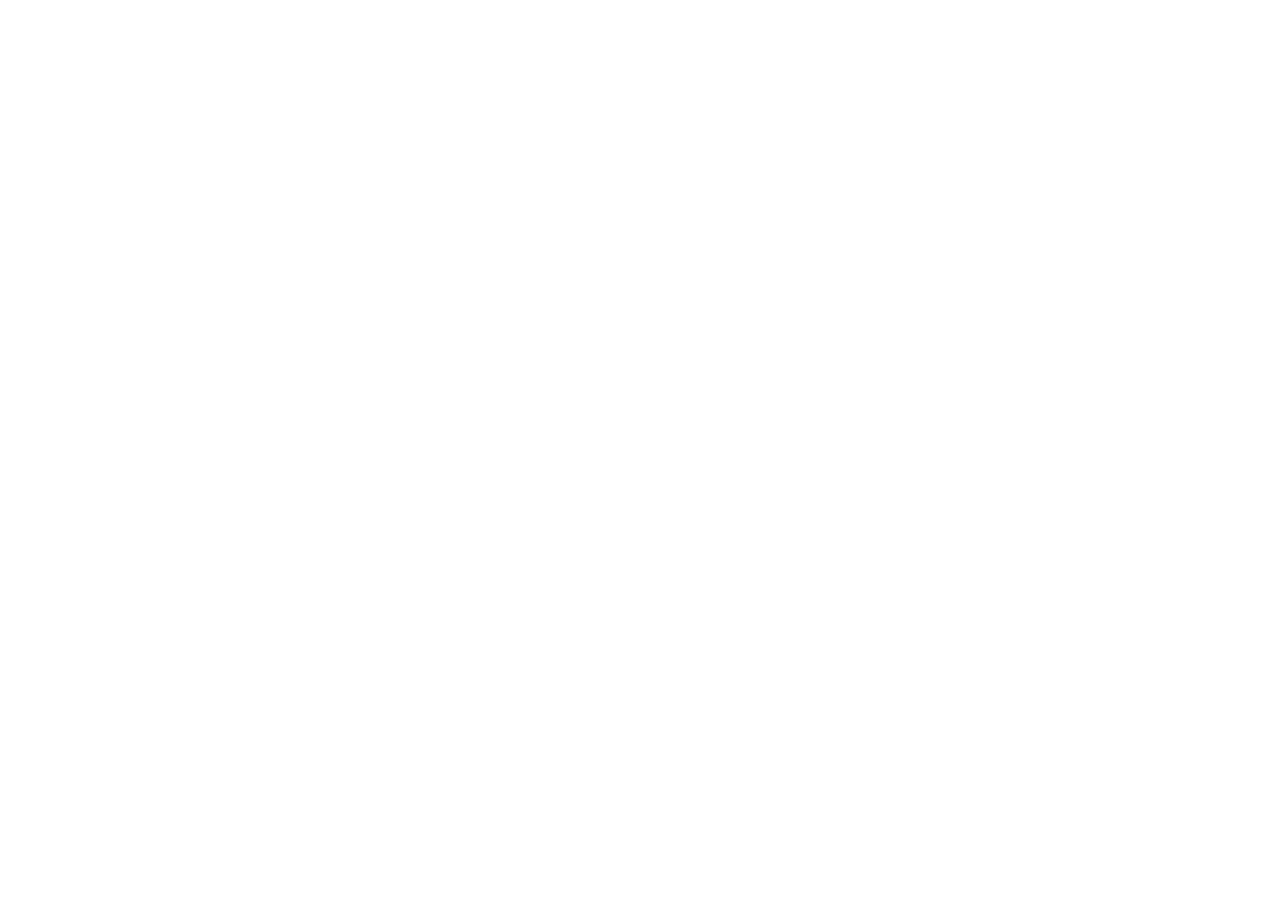
==== src/main/resources/templates/problems/index.html @ 0e0b00e3 "add controller, DTO, template" ====
<!DOCTYPE html>
<html lang="en" xmlns:th="http://www.thymeleaf.org">
<head>
    <meta charset="UTF-8">
    <title>Main page</title>
</head>
<body>
<div th:each="problem : ${problems}">
    <a th:href="@{/problems/{id}(id=${problem.getId()})}"
        th:text="${problem.getName()}"></a>
</div>
</body>
</html>
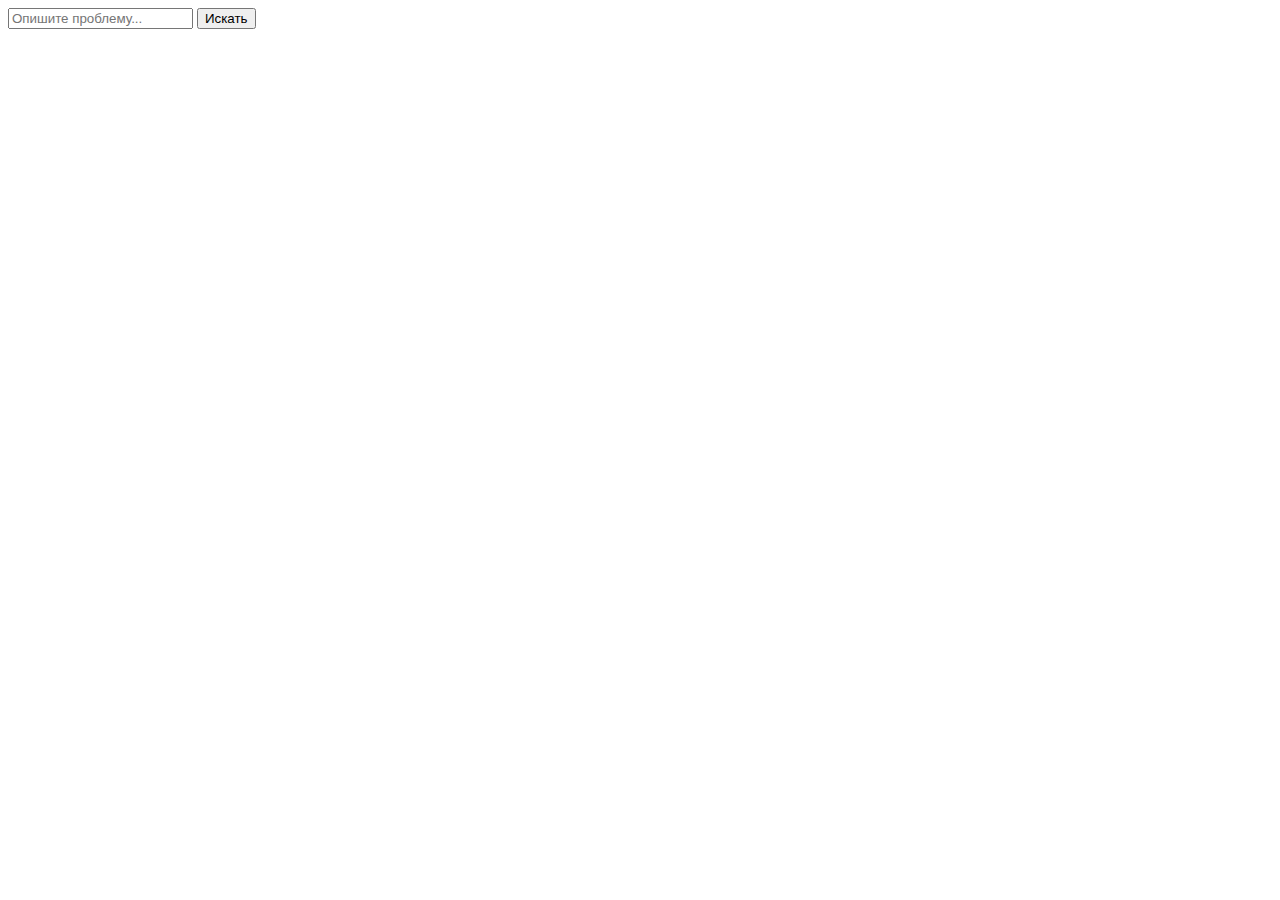
==== commit bc865223: "fix templates, fix controller, add css, remove columns from model" ====
--- a/src/main/resources/templates/problems/index.html
+++ b/src/main/resources/templates/problems/index.html
@@ -3,11 +3,36 @@
 <head>
     <meta charset="UTF-8">
     <title>Main page</title>
+    <link rel="stylesheet" href="/bootstrap/bootstrap.min.css">
+    <link rel="stylesheet" href="/css/index.css">
 </head>
 <body>
-<div th:each="problem : ${problems}">
-    <a th:href="@{/problems/{id}(id=${problem.getId()})}"
-        th:text="${problem.getName()}"></a>
+<div class="container">
+
+    <div class="row height d-flex justify-content-center align-items-center">
+
+        <div class="col-md-6">
+
+            <div class="form">
+                <div class="input-group">
+                    <input type="search" class="form-control rounded" placeholder="Опишите проблему..." aria-label="Search" aria-describedby="search-addon" />
+                    <button type="button" class="btn btn-outline-primary">Искать</button>
+                </div>
+            </div>
+
+
+            <div class="problem-list">
+                <div th:each="problem : ${problems}">
+                    <a th:href="@{/problems/{id}(id=${problem.getId()})}"
+                       th:text="${problem.getName()}"></a>
+                </div>
+            </div>
+
+        </div>
+
+    </div>
+
 </div>
+
 </body>
 </html>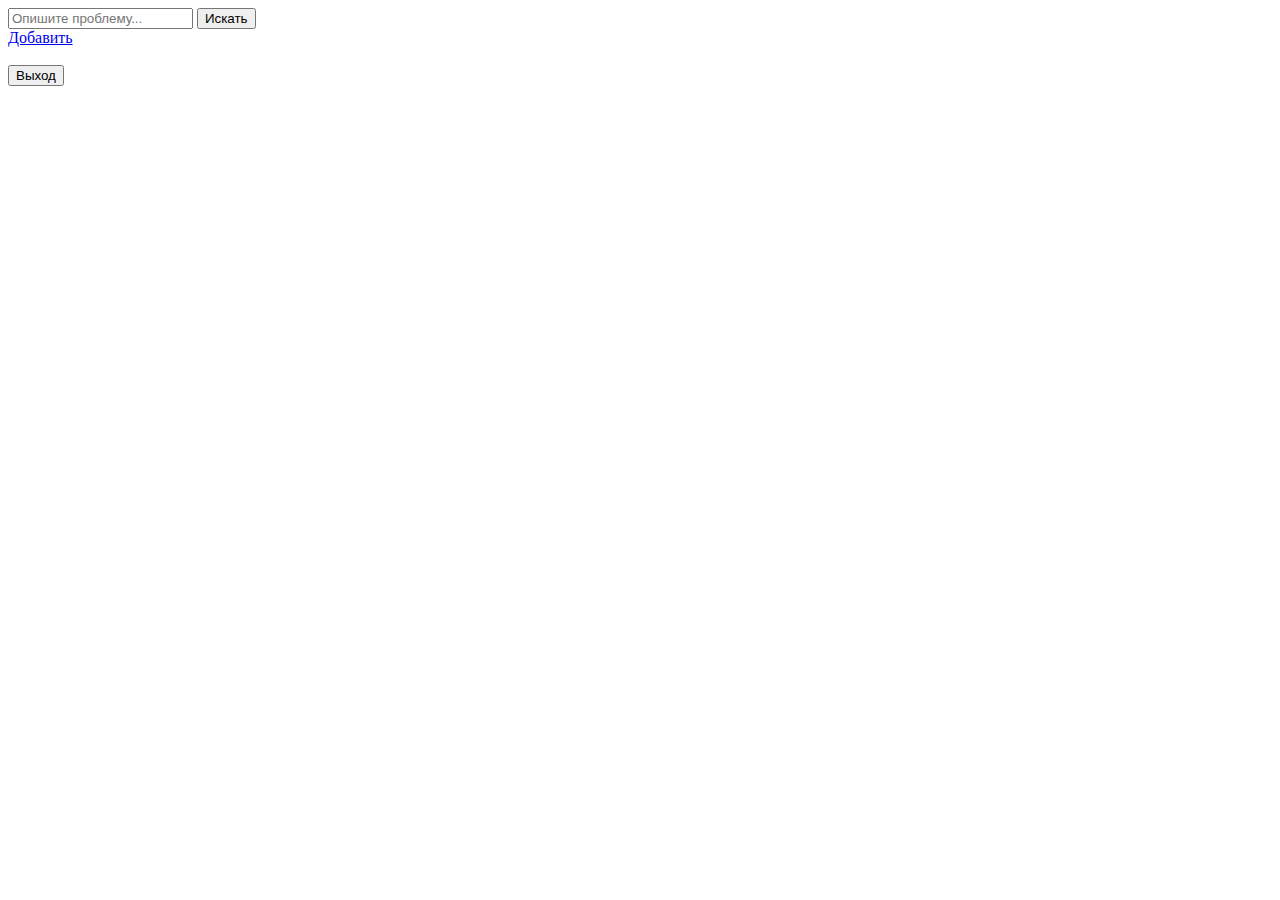
==== commit 9824ab6b: "add security, frontend fixes" ====
--- a/src/main/resources/templates/problems/index.html
+++ b/src/main/resources/templates/problems/index.html
@@ -3,7 +3,7 @@
 <head>
     <meta charset="UTF-8">
     <title>Main page</title>
-    <link rel="stylesheet" href="/bootstrap/bootstrap.min.css">
+    <link th:rel="stylesheet" th:href="@{/webjars/bootstrap/5.3.0/css/bootstrap.min.css}">
     <link rel="stylesheet" href="/css/index.css">
 </head>
 <body>
@@ -14,12 +14,18 @@
         <div class="col-md-6">
 
             <div class="form">
-                <div class="input-group">
-                    <input type="search" class="form-control rounded" placeholder="Опишите проблему..." aria-label="Search" aria-describedby="search-addon" />
-                    <button type="button" class="btn btn-outline-primary">Искать</button>
-                </div>
+                <form th:method="GET" th:action="@{/search}">
+                    <div class="input-group">
+                        <input type="search" class="form-control rounded" name="request" placeholder="Опишите проблему..."
+                               aria-label="Search" aria-describedby="search-addon"/>
+                        <button type="submit" class="btn btn-outline-primary">Искать</button>
+                    </div>
+                </form>
             </div>
 
+            <div class="button-new">
+                <a href="/problems/new" class="btn btn-primary" role="button" aria-pressed="true">Добавить</a>
+            </div>
 
             <div class="problem-list">
                 <div th:each="problem : ${problems}">
@@ -27,6 +33,11 @@
                        th:text="${problem.getName()}"></a>
                 </div>
             </div>
+            <br>
+            <form th:action="@{/logout}" th:method="POST">
+                <input class="btn btn-outline-dark" type="submit" value="Выход">
+            </form>
+
 
         </div>
 
